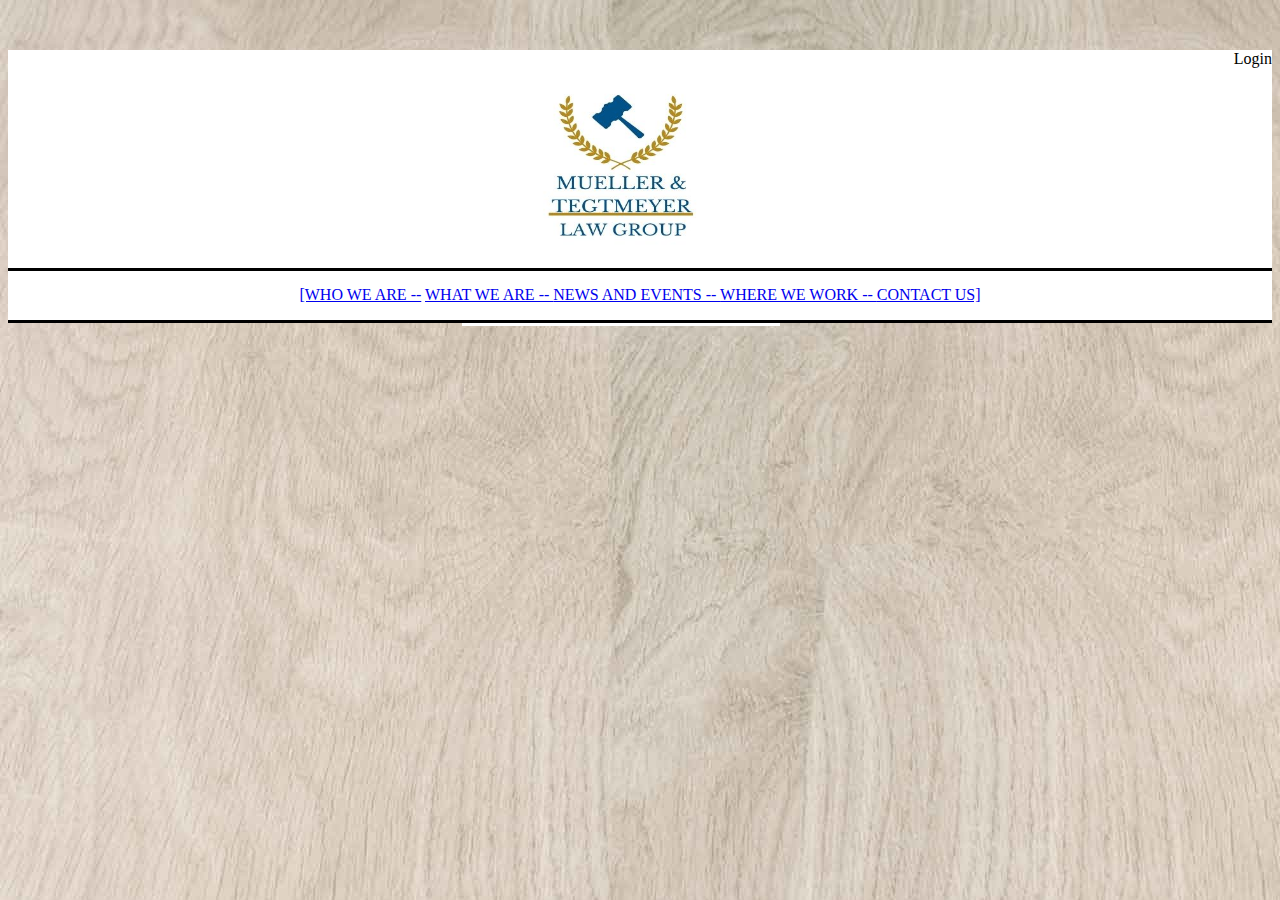
==== index.html @ 53e99142 "Header" ====
<!doctype html>
<html lang="en">

<head>
    <!-- Required meta tags -->
    <meta charset="utf-8">
    <meta name="viewport" content="width=device-width, initial-scale=1, shrink-to-fit=no">
    
    <!-- Bootstrap CSS -->
    <link rel="stylesheet" href="https://cdn.jsdelivr.net/npm/bootstrap@4.6.0/dist/css/bootstrap.min.css" integrity="sha384-B0vP5xmATw1+K9KRQjQERJvTumQW0nPEzvF6L/Z6nronJ3oUOFUFpCjEUQouq2+l" crossorigin="anonymous">
    <link rel="stylesheet" href="main.css">
    <title>Law Firm</title>
        <style>
              
        </style>
</head>

<body>
    <!--Header-->
    <div class="container one">
        <div class="row">
            <div class="col-md-6 offset-md-3">
        </div>
    </div>
    <div
         button type="button" style="float: right;" class="btn btn-secondary btn-lg float-end">Login</button>
    </div>
        <div id="logo">
            <img src="Images/MUELLER &TEGTMEYER.jpg" width=318 height=276 >
        </div>
            <div>  
                <hr id="hr1">
            </div>
                <div>
                    <p id="header-text">  <a href="WHOWEARE.HTMl">[WHO WE ARE --</a> <a href="WHAT WE ARE"> WHAT WE ARE -- </a> <a href="NEWS AND EVENTS"> NEWS AND EVENTS -- </a> <a href="WHERE WE WORK"> WHERE WE WORK -- </a> <a href="CONTACT US"> CONTACT US]</a></p>
                </div>
                    <div>
                        <hr id="hr2">
                    </div>
                    <!--END OF HEADEER-->
                
        
    
        
       



    
        
        
        
</body>
</html>
---- main.css ----
#hr1 {
        position: relative;
        top: 35px;
        border: none;
        height: 3px;
        background: black;
        margin-bottom: 50px;
        }

    #hr2 {
           position: relative;
           top: 0px;
           border: none;
           height: 3px;
           background: black;
           margin-bottom: 50px;
         }
    #header-text {
                text-align: center;
    }

    #logo {
       margin-top: 50px;
    margin-bottom: -105px;
    text-align: center;
    
    } 
body {
    background:url(./Images/nza_background.jpg) no-repeat;
    background-attachment: fixed;
}
.container.one {
    background-color:#fff;
    height: fit-content;
}
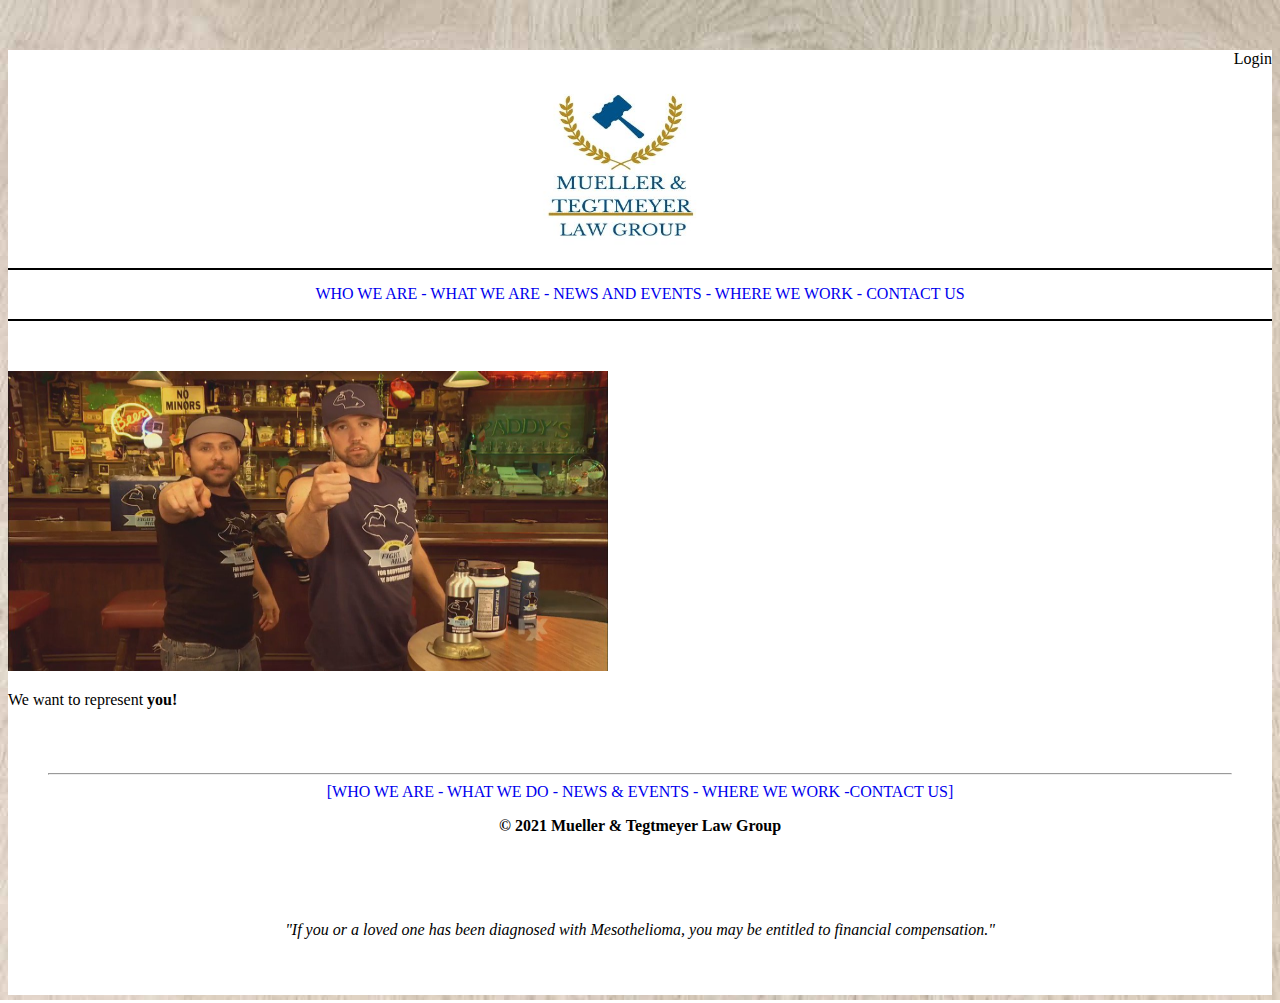
==== commit 8714b828: "2nd upload" ====
--- a/index.html
+++ b/index.html
@@ -10,34 +10,82 @@
     <link rel="stylesheet" href="https://cdn.jsdelivr.net/npm/bootstrap@4.6.0/dist/css/bootstrap.min.css" integrity="sha384-B0vP5xmATw1+K9KRQjQERJvTumQW0nPEzvF6L/Z6nronJ3oUOFUFpCjEUQouq2+l" crossorigin="anonymous">
     <link rel="stylesheet" href="main.css">
     <title>Law Firm</title>
-        <style>
-              
-        </style>
+    
+    <style>
+        a { text-decoration: none; }
+    </style>
+    <style>
+        #footer {
+            padding: 40px;
+            text-align: center;
+        }
+    </style>
+        
 </head>
 
 <body>
-    <!--Header-->
     <div class="container one">
-        <div class="row">
-            <div class="col-md-6 offset-md-3">
-        </div>
-    </div>
-    <div
-         button type="button" style="float: right;" class="btn btn-secondary btn-lg float-end">Login</button>
-    </div>
-        <div id="logo">
-            <img src="Images/MUELLER &TEGTMEYER.jpg" width=318 height=276 >
-        </div>
-            <div>  
-                <hr id="hr1">
-            </div>
-                <div>
-                    <p id="header-text">  <a href="WHOWEARE.HTMl">[WHO WE ARE --</a> <a href="WHAT WE ARE"> WHAT WE ARE -- </a> <a href="NEWS AND EVENTS"> NEWS AND EVENTS -- </a> <a href="WHERE WE WORK"> WHERE WE WORK -- </a> <a href="CONTACT US"> CONTACT US]</a></p>
-                </div>
+        <header>
+            <div class="row">
+                <div class="col-md-8 offset-md-2">
+                    <div
+                        button type="button" style="float: right;" class="btn btn-secondary btn-lg float-end">Login</button>
+                    </div>
+                    <div id="logo">
+                        <img src="Images/MUELLER &TEGTMEYER.jpg" width=318 height=276 >
+                    </div>
+                    <div>  
+                        <hr id="hr1">
+                    </div>
+                    <div>
+                        <p id="header-text">  <a href="WHOWEARE.HTMl">WHO WE ARE -</a> <a href="WHATWEDO.HTML"> WHAT WE ARE - </a> <a href="NEWSANDEVENTS.HTML"> NEWS AND EVENTS - </a> <a href="WHEREWEWORK.HTML"> WHERE WE WORK - </a> <a href="CONTACTUS.HTML">CONTACT US</a>
                     <div>
                         <hr id="hr2">
                     </div>
-                    <!--END OF HEADEER-->
+                </div>
+            </div>
+        </header>
+
+        <main>
+            <div class="row">
+                <div class="col-md-8 offset-md-2">
+                    <div id="Charlie">
+                    <img src="Images/Charlie and Mac.jpg" width=600 height=300>
+                    <p>We want to represent <b>you!</b></p> 
+                    </div>
+                </div>   
+                <div class="col-md-2">
+
+                </div>
+            </div>
+
+
+
+
+
+            <div class="row">
+                <div class="col-md-8">
+                    
+            
+                </div>
+                <div class="col-md-2">
+            
+                </div>
+            </div>
+
+        </main>
+    
+            
+    <main>
+        
+
+
+
+
+
+
+
+</main>
                 
         
     
@@ -45,7 +93,12 @@
        
 
 
-
+<footer id="footer">
+    <hr> 
+    <a href="WHOWEARE.html" class="int">[WHO WE ARE - </a><a href="WHATWEDO.html" class="int">WHAT WE DO - </a><a href="NEWSEVENTS.html" class="int">NEWS & EVENTS - </a><a href="WHEREWEWORK.html" class="int">WHERE WE WORK -</a><a href="CONTACTUS.html" class="int">CONTACT US] </a>
+    <p><strong>&copy; 2021 Mueller & Tegtmeyer Law Group</strong></p> <br> <br> <br>
+    <p><em>"If you or a loved one has been diagnosed with Mesothelioma, you may be entitled to financial compensation."</em></p>
+</footer>
     
         
         
--- a/main.css
+++ b/main.css
@@ -2,7 +2,7 @@
         position: relative;
         top: 35px;
         border: none;
-        height: 3px;
+        height: 2px;
         background: black;
         margin-bottom: 50px;
         }
@@ -11,7 +11,7 @@
            position: relative;
            top: 0px;
            border: none;
-           height: 3px;
+           height: 2px;
            background: black;
            margin-bottom: 50px;
          }
@@ -33,3 +33,7 @@
     background-color:#fff;
     height: fit-content;
 }
+
+.Charlie {
+    
+}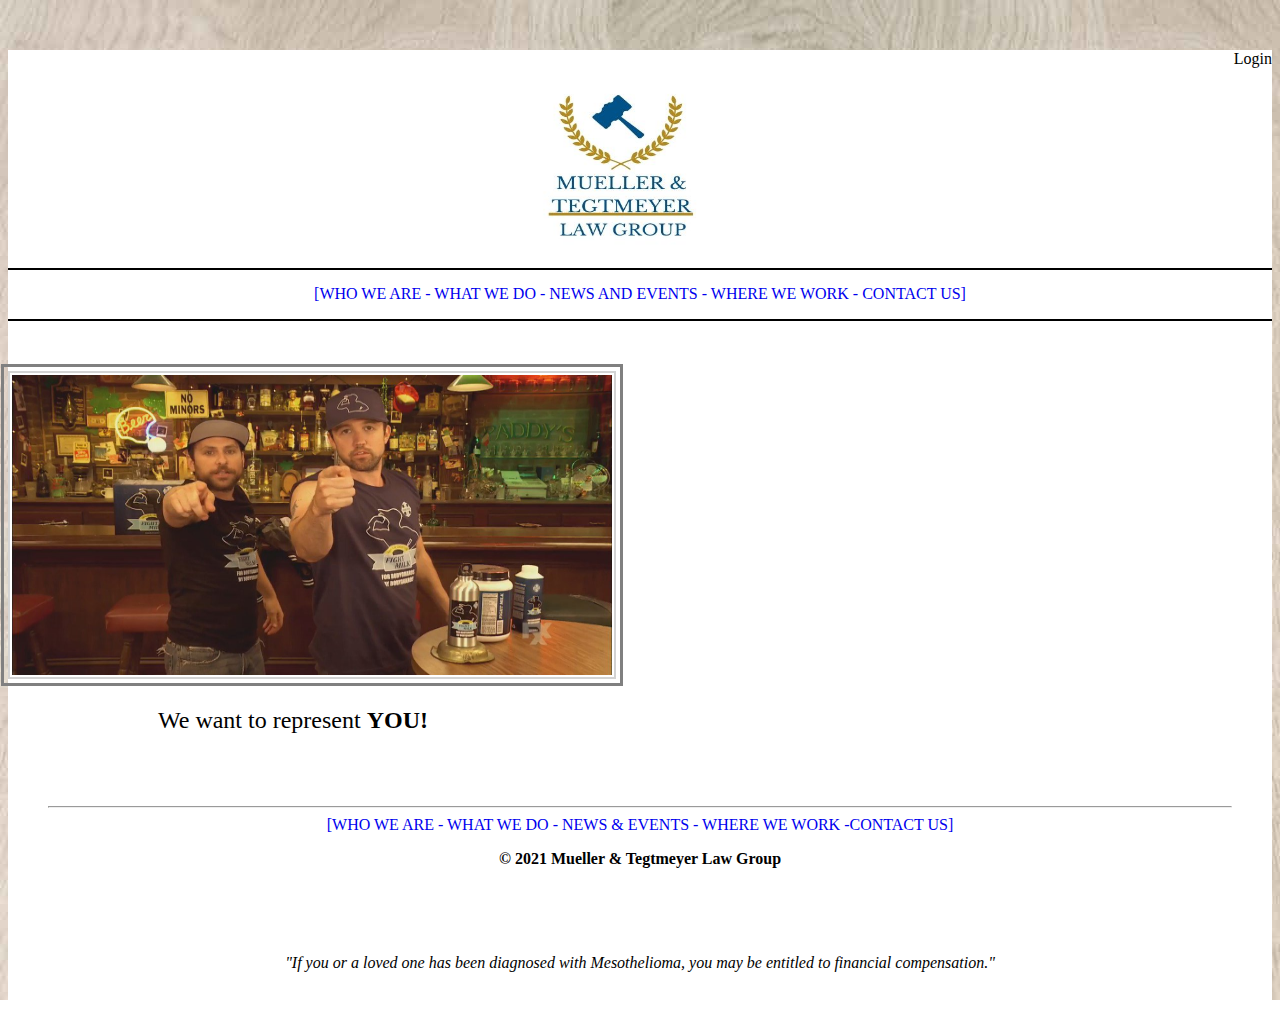
==== commit 2c2da8fc: "Made changes to Header" ====
--- a/index.html
+++ b/index.html
@@ -38,7 +38,7 @@
                         <hr id="hr1">
                     </div>
                     <div>
-                        <p id="header-text">  <a href="WHOWEARE.HTMl">WHO WE ARE -</a> <a href="WHATWEDO.HTML"> WHAT WE ARE - </a> <a href="NEWSANDEVENTS.HTML"> NEWS AND EVENTS - </a> <a href="WHEREWEWORK.HTML"> WHERE WE WORK - </a> <a href="CONTACTUS.HTML">CONTACT US</a>
+                        <p id="header-text">  <a href="WHOWEARE.HTMl">[WHO WE ARE -</a> <a href="WHATWEDO.HTML"> WHAT WE DO - </a> <a href="NEWSANDEVENTS.HTML"> NEWS AND EVENTS - </a> <a href="WHEREWEWORK.HTML"> WHERE WE WORK - </a> <a href="CONTACTUS.HTML">CONTACT US]</a>
                     <div>
                         <hr id="hr2">
                     </div>
@@ -49,9 +49,9 @@
         <main>
             <div class="row">
                 <div class="col-md-8 offset-md-2">
-                    <div id="Charlie">
-                    <img src="Images/Charlie and Mac.jpg" width=600 height=300>
-                    <p>We want to represent <b>you!</b></p> 
+                    <div>
+                        <img id="Charlie" src="Images/Charlie and Mac.jpg" width=600 height=300>
+                        <p id="p1" style="font-size: x-large;"> We want to represent <b>YOU!</b></p> 
                     </div>
                 </div>   
                 <div class="col-md-2">
--- a/main.css
+++ b/main.css
@@ -34,6 +34,15 @@
     height: fit-content;
 }
 
-.Charlie {
-    
+#Charlie {
+    border: 2px solid lightgray;
+    padding: 2px;
+    outline: 5px solid gray;
+    outline-width: 3px;
+    outline-offset: 4px;
+
+}
+
+#p1 {
+    text-indent: 150px;
 }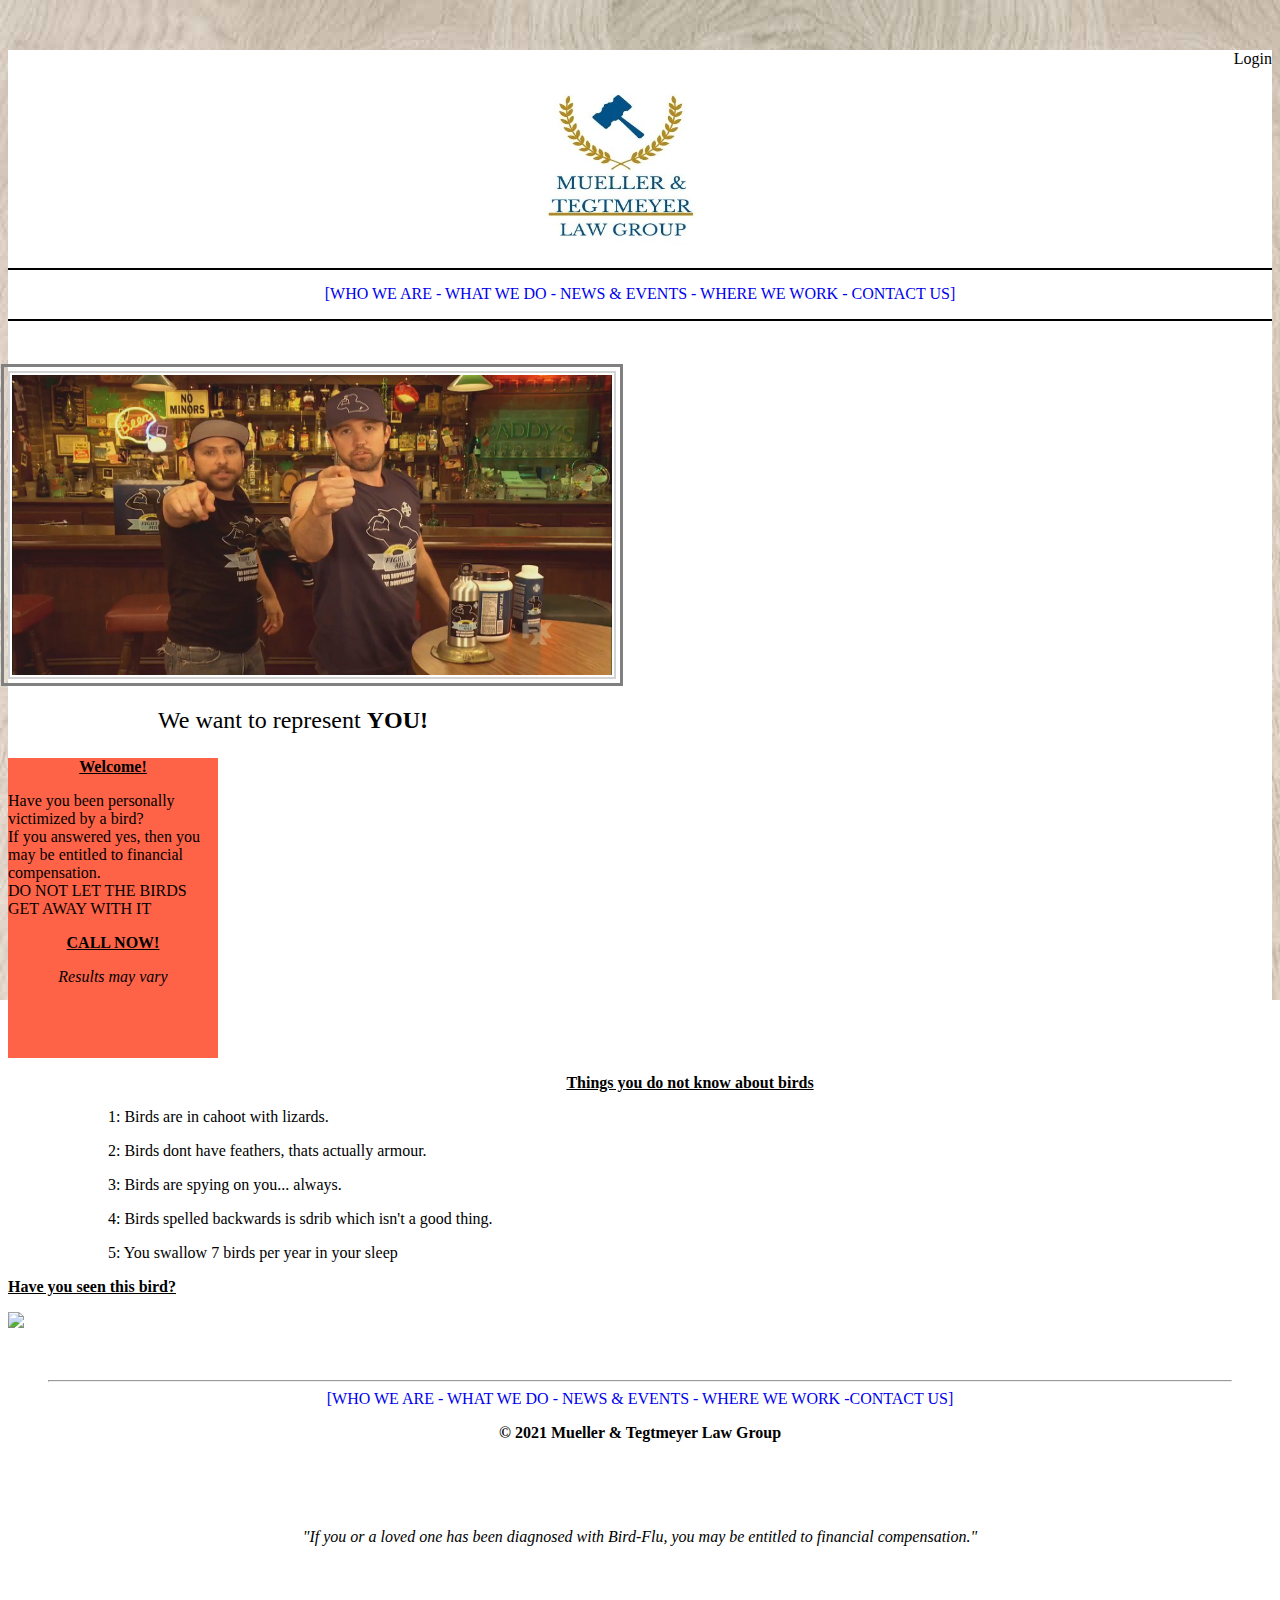
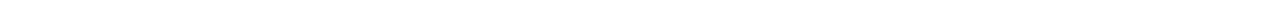
==== commit d87d0b88: "Finished" ====
--- a/index.html
+++ b/index.html
@@ -9,7 +9,7 @@
     <!-- Bootstrap CSS -->
     <link rel="stylesheet" href="https://cdn.jsdelivr.net/npm/bootstrap@4.6.0/dist/css/bootstrap.min.css" integrity="sha384-B0vP5xmATw1+K9KRQjQERJvTumQW0nPEzvF6L/Z6nronJ3oUOFUFpCjEUQouq2+l" crossorigin="anonymous">
     <link rel="stylesheet" href="main.css">
-    <title>Law Firm</title>
+    <title>Law Firm Homepage</title>
     
     <style>
         a { text-decoration: none; }
@@ -27,7 +27,7 @@
     <div class="container one">
         <header>
             <div class="row">
-                <div class="col-md-8 offset-md-2">
+                <div class="col-md-10 offset-md-1">
                     <div
                         button type="button" style="float: right;" class="btn btn-secondary btn-lg float-end">Login</button>
                     </div>
@@ -38,7 +38,7 @@
                         <hr id="hr1">
                     </div>
                     <div>
-                        <p id="header-text">  <a href="WHOWEARE.HTMl">[WHO WE ARE -</a> <a href="WHATWEDO.HTML"> WHAT WE DO - </a> <a href="NEWSANDEVENTS.HTML"> NEWS AND EVENTS - </a> <a href="WHEREWEWORK.HTML"> WHERE WE WORK - </a> <a href="CONTACTUS.HTML">CONTACT US]</a>
+                        <p id="header-text">  <a href="WHOWEARE.HTMl">[WHO WE ARE -</a> <a href="WHATWEDO.HTML"> WHAT WE DO - </a> <a href="NEWSEVENTS.HTML"> NEWS & EVENTS - </a> <a href="WHEREWEWORK.HTML"> WHERE WE WORK - </a> <a href="CONTACTUS.HTML">CONTACT US]</a>
                     <div>
                         <hr id="hr2">
                     </div>
@@ -48,13 +48,20 @@
 
         <main>
             <div class="row">
-                <div class="col-md-8 offset-md-2">
+                <div class="col-md-6 offset-md-1">
                     <div>
                         <img id="Charlie" src="Images/Charlie and Mac.jpg" width=600 height=300>
                         <p id="p1" style="font-size: x-large;"> We want to represent <b>YOU!</b></p> 
                     </div>
                 </div>   
-                <div class="col-md-2">
+                <div class="col offset-md-1">
+                    <div class="text">
+                       <p class="text-decoration"> Welcome! </p>
+                       <p> Have you been personally victimized by a bird? <br> If you answered yes, then you may be entitled to financial compensation.
+                        <br> DO NOT LET THE BIRDS GET AWAY WITH IT</p>
+                        <p class="text-decoration"> CALL NOW! </p>
+                        <p id="results"> <em> Results may vary</em></p>
+                    </div>
 
                 </div>
             </div>
@@ -65,27 +72,26 @@
 
             <div class="row">
                 <div class="col-md-8">
-                    
-            
+                    <div class="Bird-para">
+                        <p id="bird-facts"> Things you do not know about birds </p>
+                        <p>1: Birds are in cahoot with lizards.</p>
+                        <p>2: Birds dont have feathers, thats actually armour.</p>
+                        <p>3: Birds are spying on you... always.</p>
+                        <p>4: Birds spelled backwards is sdrib which isn't a good thing.</p>
+                        <p>5: You swallow 7 birds per year in your sleep</p>
+                    </div>
                 </div>
-                <div class="col-md-2">
+                <div class="col-md-3">
+                    <p id="wanted">Have you seen this bird?</p>
+                    <img id="wanted-img" src="images/Wanted Bird.jpg">
             
                 </div>
             </div>
 
         </main>
-    
-            
-    <main>
+
         
 
-
-
-
-
-
-
-</main>
                 
         
     
@@ -93,13 +99,13 @@
        
 
 
-<footer id="footer">
-    <hr> 
-    <a href="WHOWEARE.html" class="int">[WHO WE ARE - </a><a href="WHATWEDO.html" class="int">WHAT WE DO - </a><a href="NEWSEVENTS.html" class="int">NEWS & EVENTS - </a><a href="WHEREWEWORK.html" class="int">WHERE WE WORK -</a><a href="CONTACTUS.html" class="int">CONTACT US] </a>
-    <p><strong>&copy; 2021 Mueller & Tegtmeyer Law Group</strong></p> <br> <br> <br>
-    <p><em>"If you or a loved one has been diagnosed with Mesothelioma, you may be entitled to financial compensation."</em></p>
-</footer>
-    
+        <footer id="footer">
+            <hr> 
+            <a href="WHOWEARE.html" class="int">[WHO WE ARE - </a><a href="WHATWEDO.html" class="int">WHAT WE DO - </a><a href="NEWSEVENTS.html" class="int">NEWS & EVENTS - </a><a href="WHEREWEWORK.html" class="int">WHERE WE WORK -</a><a href="CONTACTUS.html" class="int">CONTACT US] </a>
+            <p><strong>&copy; 2021 Mueller & Tegtmeyer Law Group</strong></p> <br> <br> <br>
+            <p><em>"If you or a loved one has been diagnosed with Bird-Flu, you may be entitled to financial compensation."</em></p>
+        </footer>
+    </div>        
         
         
         
--- a/main.css
+++ b/main.css
@@ -35,6 +35,7 @@
 }
 
 #Charlie {
+
     border: 2px solid lightgray;
     padding: 2px;
     outline: 5px solid gray;
@@ -45,4 +46,82 @@
 
 #p1 {
     text-indent: 150px;
+}
+
+.text {
+    background-color: tomato;
+    height: 300px;
+    width: 210px;
+    color: black;
+}
+
+.text-decoration {
+    text-decoration: underline;
+    font-weight: bold;
+    text-align: center;
+    
+}
+
+#results {
+    text-align: center;
+}
+
+#bird-facts {
+    text-decoration: underline;
+    font-weight: bold;
+    text-align: center;
+}
+
+.Bird-para {
+    margin-left: 100px;
+}
+
+#wanted {
+    font-weight: bold;
+    text-decoration: underline;
+}
+
+.wanted-img {
+    height: auto;
+}
+
+.who-we-are {
+    background-color: darkorange;
+    height: 570px;
+    width: 200px;
+    color: whitesmoke;
+    text-align: center;
+}
+
+#who-title {
+    text-decoration: underline;
+    text-decoration-color: whitesmoke;
+}
+
+#poster {
+    height: 175px;
+    width: 175px;
+}
+
+#attorney {
+    width: 400px;
+    padding-bottom: 10px;
+}
+
+.mugshot {
+    height: 200px;
+    width: 200px;
+    padding-bottom: 10px;
+}
+
+#dee {
+    height: 200px;
+    width: 200px;
+    margin-left: 3px;
+    
+}
+
+.fourpics {
+   padding: 3px;
+   padding-top: 10px;
 }